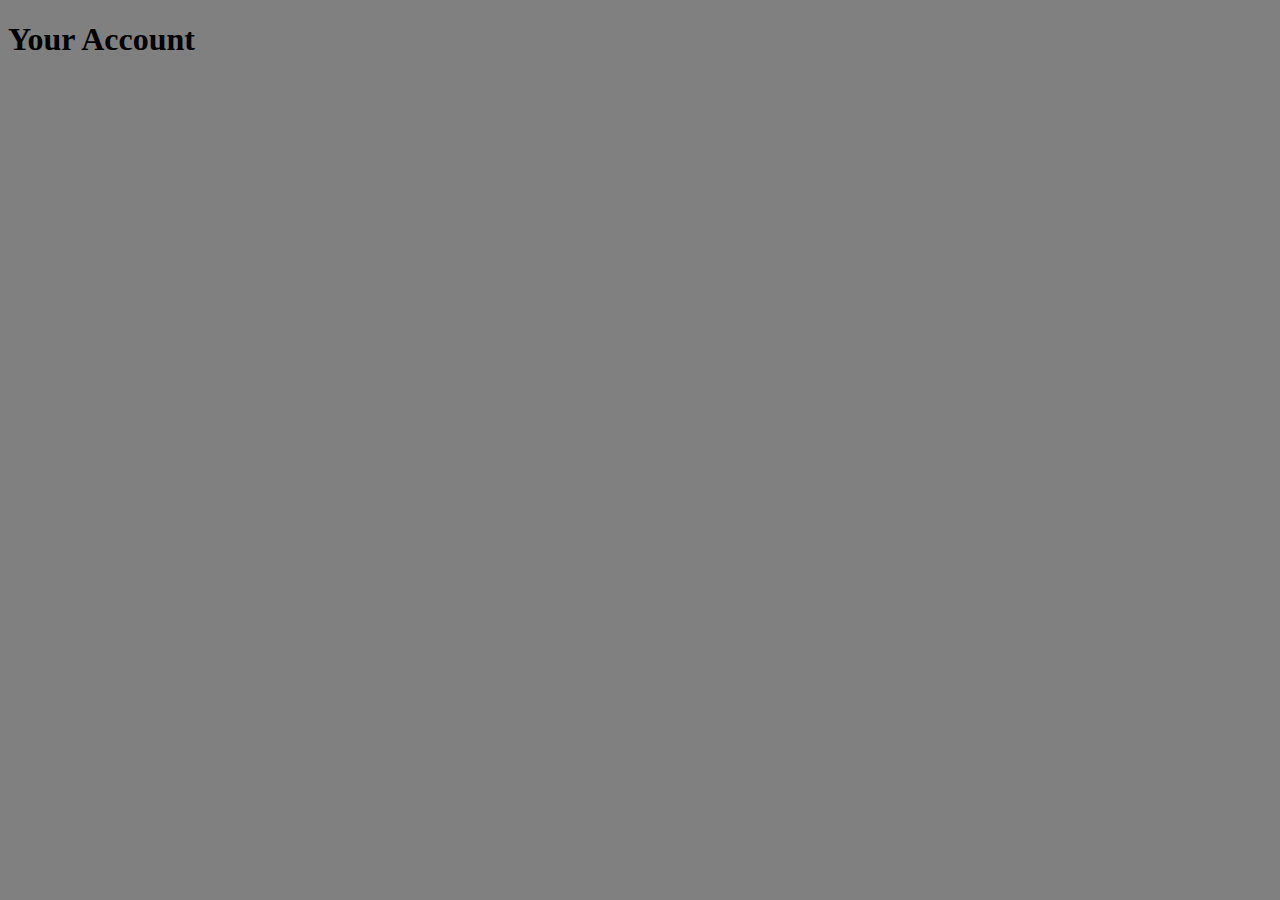
==== accountpage.html @ 06f2c78d "Add files via upload" ====
<!DOCTYPE html>
<html lang="en">
    <head>
        <link rel="stylesheet" href="style.css"> 
        <script src="script.js"></script>
        <title>Account Page</title>
    </head>
    <body class="accountBody">
        <h1>Your Account</h1>
    </body>
</html>
---- style.css ----
.boddy {
    background-color: gray;
}

.loginHeader{
    text-align: center;
    color: black;
    font-family:'Times New Roman';
    font-size: 40px;
}

.loginForm{
    text-align: center;
}

.accountBody{
    background-color: gray;
}
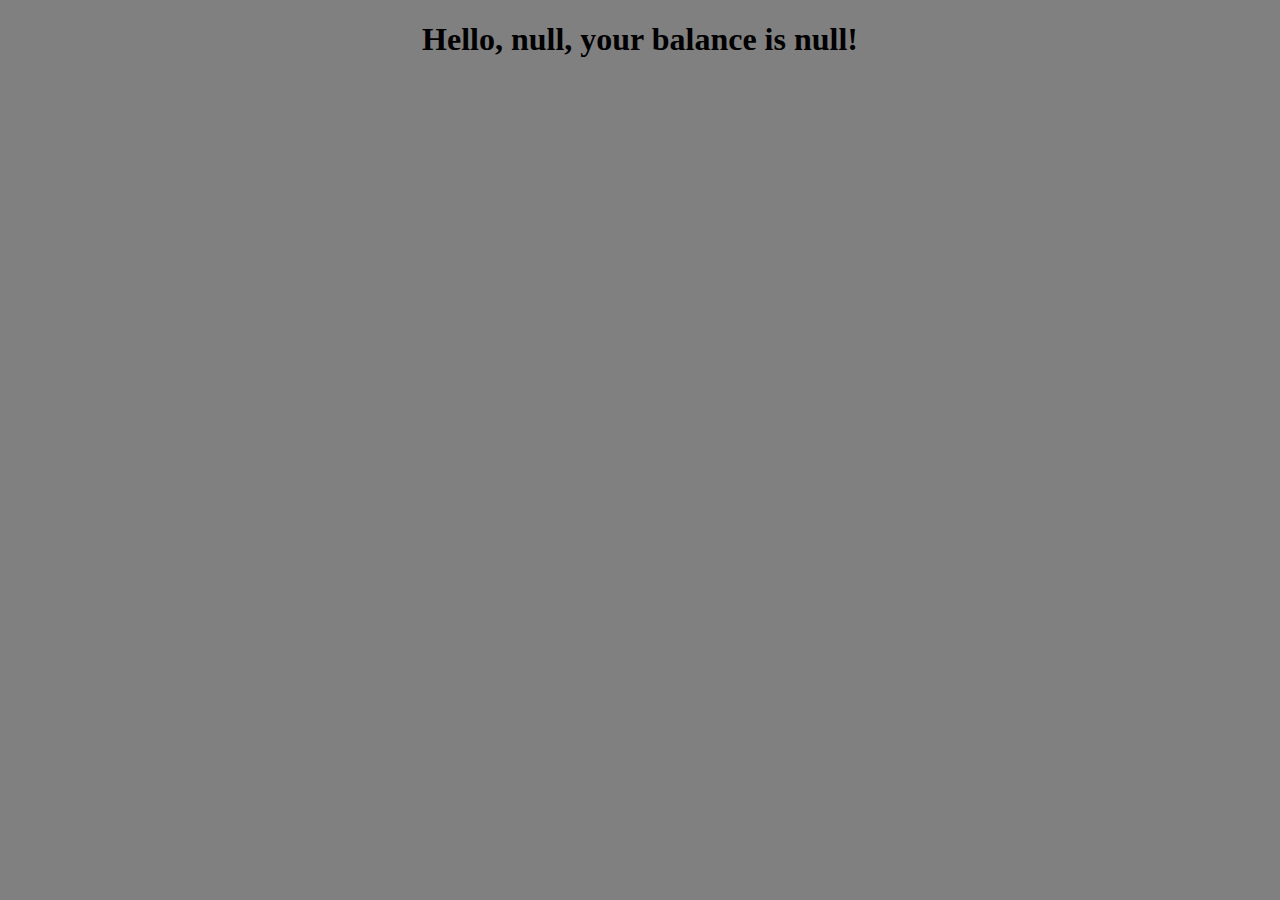
==== commit 4dafa4fd: "Add files via upload" ====
--- a/accountpage.html
+++ b/accountpage.html
@@ -5,7 +5,7 @@
         <script src="script.js"></script>
         <title>Account Page</title>
     </head>
-    <body class="accountBody">
-        <h1>Your Account</h1>
+    <body class="accountBody" onload="SetForAccount()">
+        <h1 class="hellonameheading" id="hellonameheading">Hello, </h1>
     </body>
 </html>--- a/style.css
+++ b/style.css
@@ -15,4 +15,8 @@
 
 .accountBody{
     background-color: gray;
+}
+
+.hellonameheading{
+    text-align: center;
 }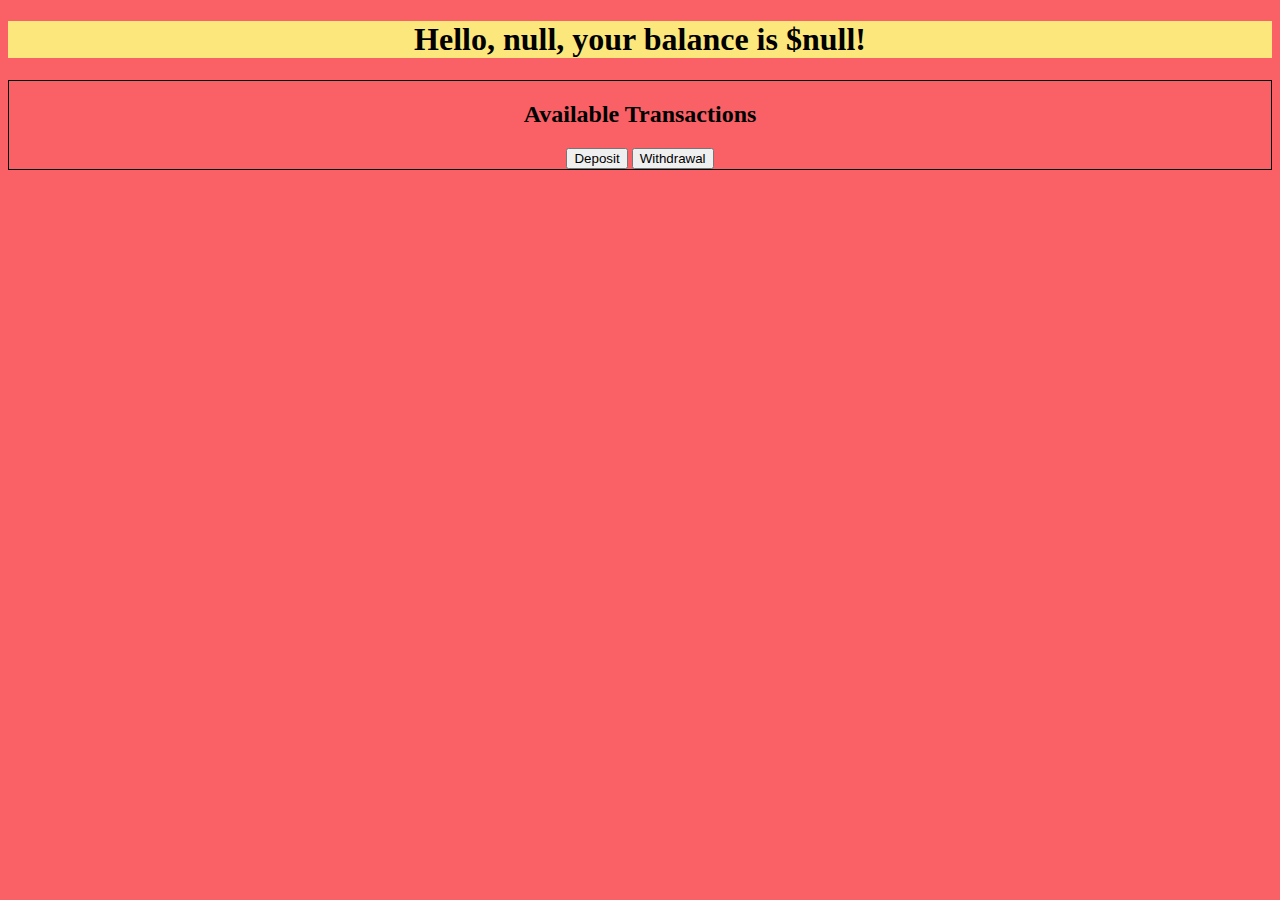
==== commit 6bf8d59c: "Add files via upload" ====
--- a/accountpage.html
+++ b/accountpage.html
@@ -7,5 +7,9 @@
     </head>
     <body class="accountBody" onload="SetForAccount()">
         <h1 class="hellonameheading" id="hellonameheading">Hello, </h1>
+        <div class="transactions">
+            <h2 class="transactionsH2">Available Transactions</h2>
+            <button class="deposit" onclick="Deposit()">Deposit</button> <button class="withdrawal" onclick="Withdrawal()">Withdrawal</button>
+        </div>
     </body>
 </html>--- a/style.css
+++ b/style.css
@@ -14,9 +14,15 @@
 }
 
 .accountBody{
-    background-color: gray;
+    background-color: #F96167;
 }
 
 .hellonameheading{
     text-align: center;
+    background-color: #FCE77D;
+}
+
+.transactions{
+    text-align: center;
+    border: 1px solid black;
 }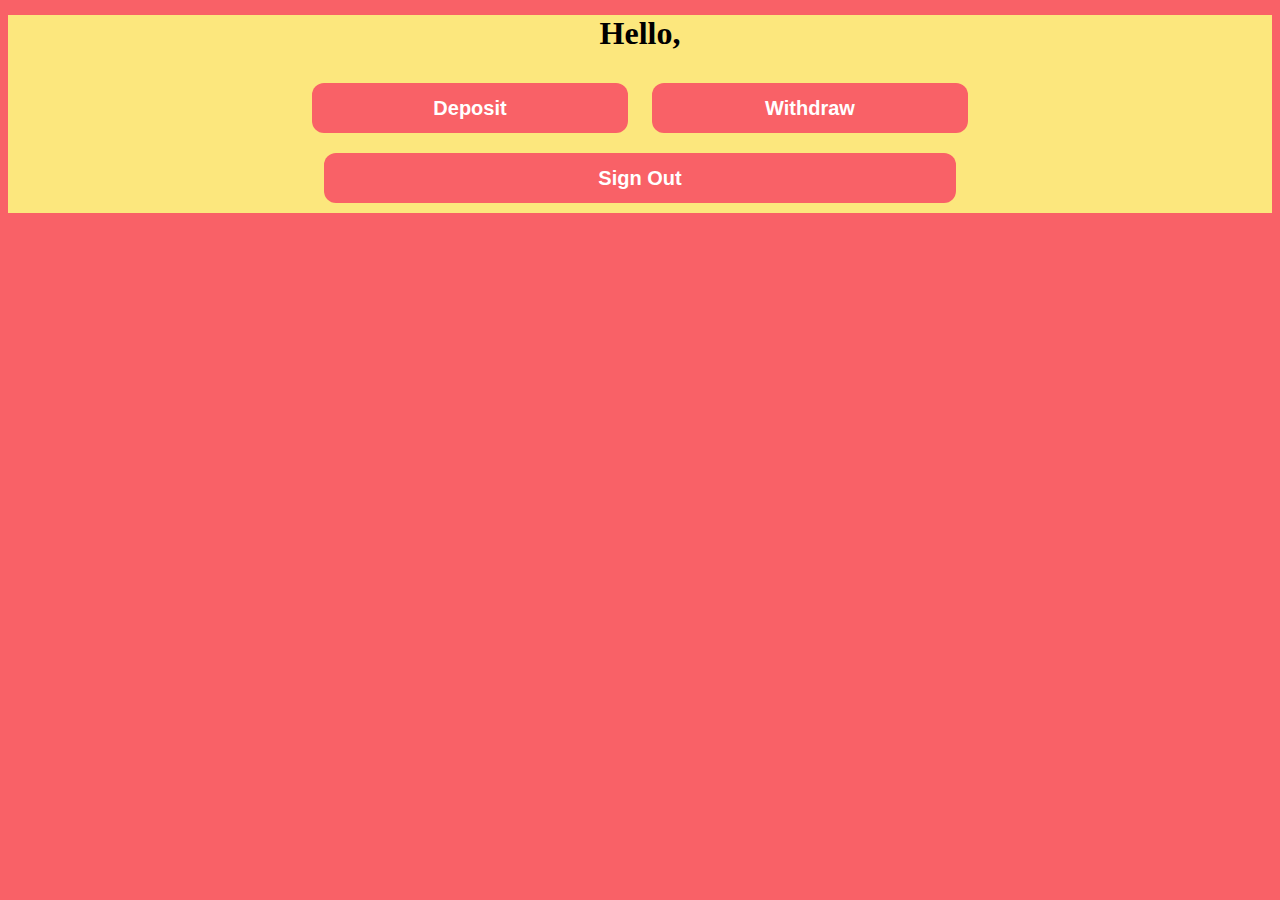
==== commit b577488b: "Add files via upload" ====
--- a/accountpage.html
+++ b/accountpage.html
@@ -1,15 +1,15 @@
 <!DOCTYPE html>
-<html lang="en">
-    <head>
-        <link rel="stylesheet" href="style.css"> 
-        <script src="script.js"></script>
-        <title>Account Page</title>
-    </head>
-    <body class="accountBody" onload="SetForAccount()">
-        <h1 class="hellonameheading" id="hellonameheading">Hello, </h1>
-        <div class="transactions">
-            <h2 class="transactionsH2">Available Transactions</h2>
-            <button class="deposit" onclick="Deposit()">Deposit</button> <button class="withdrawal" onclick="Withdrawal()">Withdrawal</button>
-        </div>
-    </body>
-</html>+<head>
+    <meta name="viewport" content="width=device-width, initial-scale=1.0">
+    <meta charset="utf-8">
+    <title>Account Summary</title>
+    <link rel="stylesheet" href="style.css">
+    <script src="script.js"></script>
+</head>
+<body onload="setAccountStats()" class="summaryBody">
+    <div class="summaryHeader">
+        <h1 class="AccountHeader" id="AccountHeader">Hello, </h1>
+        <button class="DepositButton" onclick="Deposit()">Deposit</button> <button class="WithdrawButton" onclick="Withdraw()">Withdraw</button>
+        <button class="SignOutButton" onclick="SignOut()">Sign Out</button>
+    </div>
+</body>--- a/style.css
+++ b/style.css
@@ -1,28 +1,183 @@
-.boddy {
-    background-color: gray;
+.formsBody {
+    --color-primary: #009579;
+    --color-primary-dark: #007f67;
+    --color-secondary: #252c6a;
+    --color-error: #cc3333;
+    --color-success: #4bb544;
+    --border-radius: 4px;
+
+    margin: 0;
+    height: 100vh;
+    display: flex;
+    align-items: center;
+    justify-content: center;
+    font-size: 18px;
+    background-color: #F96167;
+    background-size: cover;
 }
 
-.loginHeader{
-    text-align: center;
-    color: black;
-    font-family:'Times New Roman';
-    font-size: 40px;
+.container {
+    width: 400px;
+    max-width: 400px;
+    margin: 1rem;
+    padding: 2rem;
+    box-shadow: 0 0 40px rgba(0, 0, 0, 0.2);
+    border-radius: var(--border-radius);
+    background: #FFFFFF;
 }
 
-.loginForm{
+.container,
+.form__input,
+.form__button {
+    font: 500 1rem 'Quicksand', sans-serif;
+}
+
+.form--hidden {
+    display: none;
+}
+
+.form > *:first-child {
+    margin-top: 0;
+}
+
+.form > *:last-child {
+    margin-bottom: 0;
+}
+
+.form__title {
+    margin-bottom: 2rem;
     text-align: center;
 }
 
-.accountBody{
+.form__message {
+    text-align: center;
+    margin-bottom: 1rem;
+}
+
+.form__message--success {
+    color: var(--color-success);
+}
+
+.form__message--error {
+    color: var(--color-error);
+}
+
+.form__input-group {
+    margin-bottom: 1rem;
+}
+
+.form__input {
+    display: block;
+    width: 100%;
+    padding: 0.75rem;
+    box-sizing: border-box;
+    border-radius: var(--border-radius);
+    border: 1px solid #dddddd;
+    outline: none;
+    background: #eeeeee;
+    transition: background 0.2s, border-color 0.2s;
+}
+
+.form__input:focus {
+    border-color: var(--color-primary);
+    background: #ffffff;
+}
+
+.form__input--error {
+    color: var(--color-error);
+    border-color: var(--color-error);
+}
+
+.form__input-error-message {
+    margin-top: 0.5rem;
+    font-size: 0.85rem;
+    color: var(--color-error);
+}
+
+.form__button {
+    width: 100%;
+    padding: 1rem 2rem;
+    font-weight: bold;
+    font-size: 1.1rem;
+    color: #ffffff;
+    border: none;
+    border-radius: var(--border-radius);
+    outline: none;
+    cursor: pointer;
+    background: var(--color-primary);
+}
+
+.form__button:hover {
+    background: var(--color-primary-dark);
+}
+
+.form__button:active {
+    transform: scale(0.98);
+}
+
+.form__text {
+    text-align: center;
+}
+
+.form__link {
+    color: var(--color-secondary);
+    text-decoration: none;
+    cursor: pointer;
+}
+
+.form__link:hover {
+    text-decoration: underline;
+}
+
+.summaryHeader{
+    text-align: center;
+    vertical-align: top;
+    background-color: #FCE77D;
+}
+
+.AccountHeader{
+    margin-top: 15px;
+}
+
+.summaryBody{
     background-color: #F96167;
 }
 
-.hellonameheading{
-    text-align: center;
-    background-color: #FCE77D;
+.DepositButton{
+    background-color: #F96167;
+    color: white;
+    border: none;
+    border-radius: 12px;
+    font-size: 20px;
+    font-weight: bold;
+    width: 200px;
+    height: 50px;
+    margin: 10px;
+    width: 25%;
 }
 
-.transactions{
-    text-align: center;
-    border: 1px solid black;
+.WithdrawButton{
+    background-color: #F96167;
+    color: white;
+    border: none;
+    border-radius: 12px;
+    font-size: 20px;
+    font-weight: bold;
+    width: 200px;
+    height: 50px;
+    margin: 10px;
+    width: 25%;
+}
+
+.SignOutButton{
+    background-color: #F96167;
+    color: white;
+    border: none;
+    border-radius: 12px;
+    font-size: 20px;
+    font-weight: bold;
+    width: 200px;
+    height: 50px;
+    margin: 10px;
+    width: 50%;
 }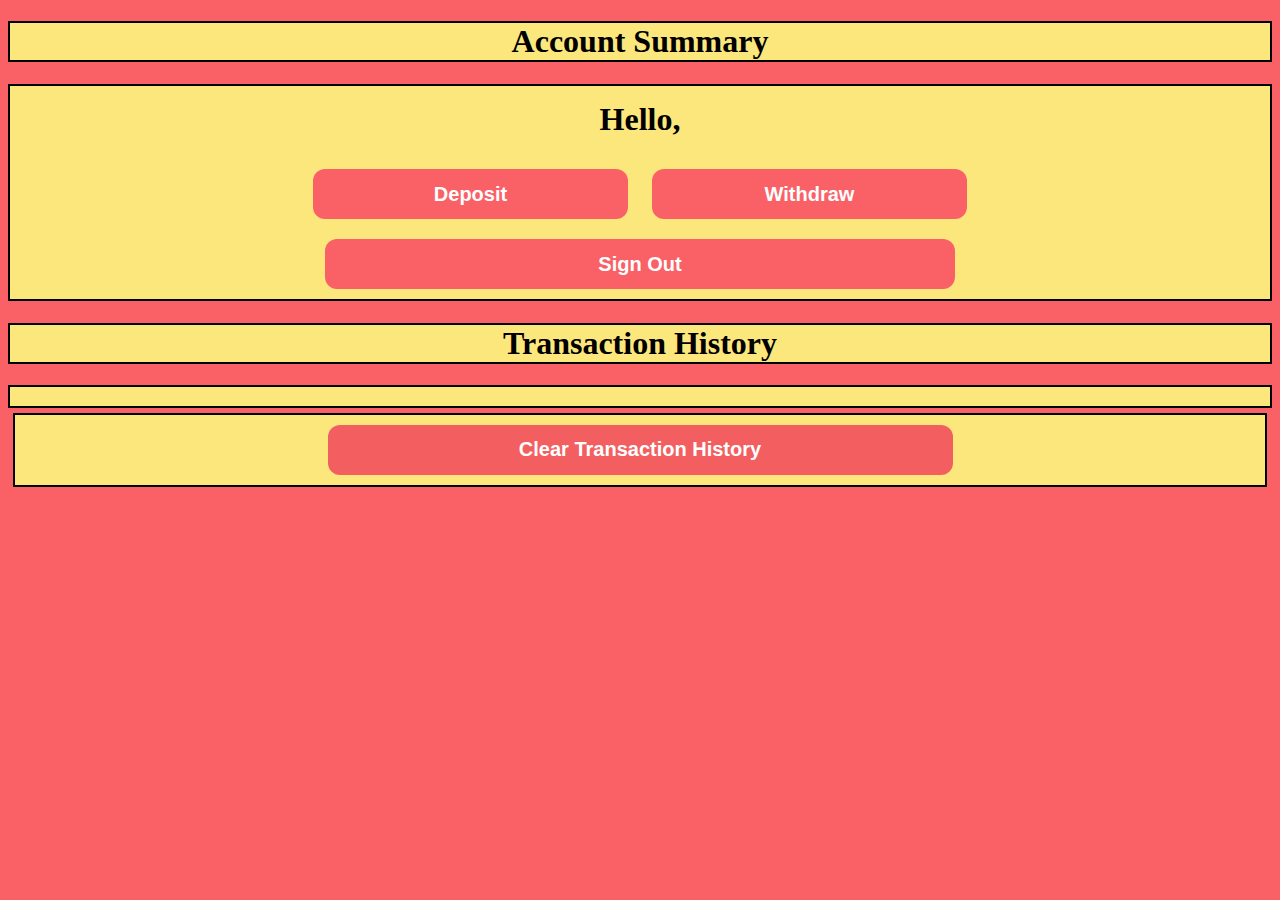
==== commit ba9a0116: "Add files via upload" ====
--- a/accountpage.html
+++ b/accountpage.html
@@ -7,9 +7,17 @@
     <script src="script.js"></script>
 </head>
 <body onload="setAccountStats()" class="summaryBody">
+    <h1 class="GayFag" id="GayFag">Account Summary</h1>
     <div class="summaryHeader">
         <h1 class="AccountHeader" id="AccountHeader">Hello, </h1>
         <button class="DepositButton" onclick="Deposit()">Deposit</button> <button class="WithdrawButton" onclick="Withdraw()">Withdraw</button>
         <button class="SignOutButton" onclick="SignOut()">Sign Out</button>
     </div>
+    <h1 class="tranzactions">Transaction History</h1>
+    <div class="transactions" id="transDiv">
+        <h3></h3>
+    </div>
+    <div class="Divvvvv">
+        <button class="ClearTH" onclick="ClearTransactionHistory()">Clear Transaction History</button>
+    </div>
 </body>--- a/style.css
+++ b/style.css
@@ -133,6 +133,7 @@
     text-align: center;
     vertical-align: top;
     background-color: #FCE77D;
+    border: 2px solid black;
 }
 
 .AccountHeader{
@@ -180,4 +181,47 @@
     height: 50px;
     margin: 10px;
     width: 50%;
+}
+
+.GayFag{
+    text-align: center;
+    background-color:#FCE77D;
+    border: 2px solid black;
+}
+
+.transactions{
+    background-color:#FCE77D;
+    border: 2px solid black;
+}
+
+.tranzactions{
+    text-align: center;
+    background-color: #FCE77D;
+    border: 2px solid black;
+}
+
+.transactionh2{
+    text-align: center;
+    background-color: #f5e077;
+}
+
+.Divvvvv{
+    margin: 5px;
+    text-align: center;
+    background-color: #FCE77D;
+    border: 2px solid black;
+}
+
+.ClearTH{
+    align-items: center;
+    background-color: #f35f60;
+    color: white;
+    border: none;
+    border-radius: 12px;
+    font-size: 20px;
+    font-weight: bold;
+    width: 200px;
+    height: 50px;
+    margin: 10px;
+    width: 50%;
 }